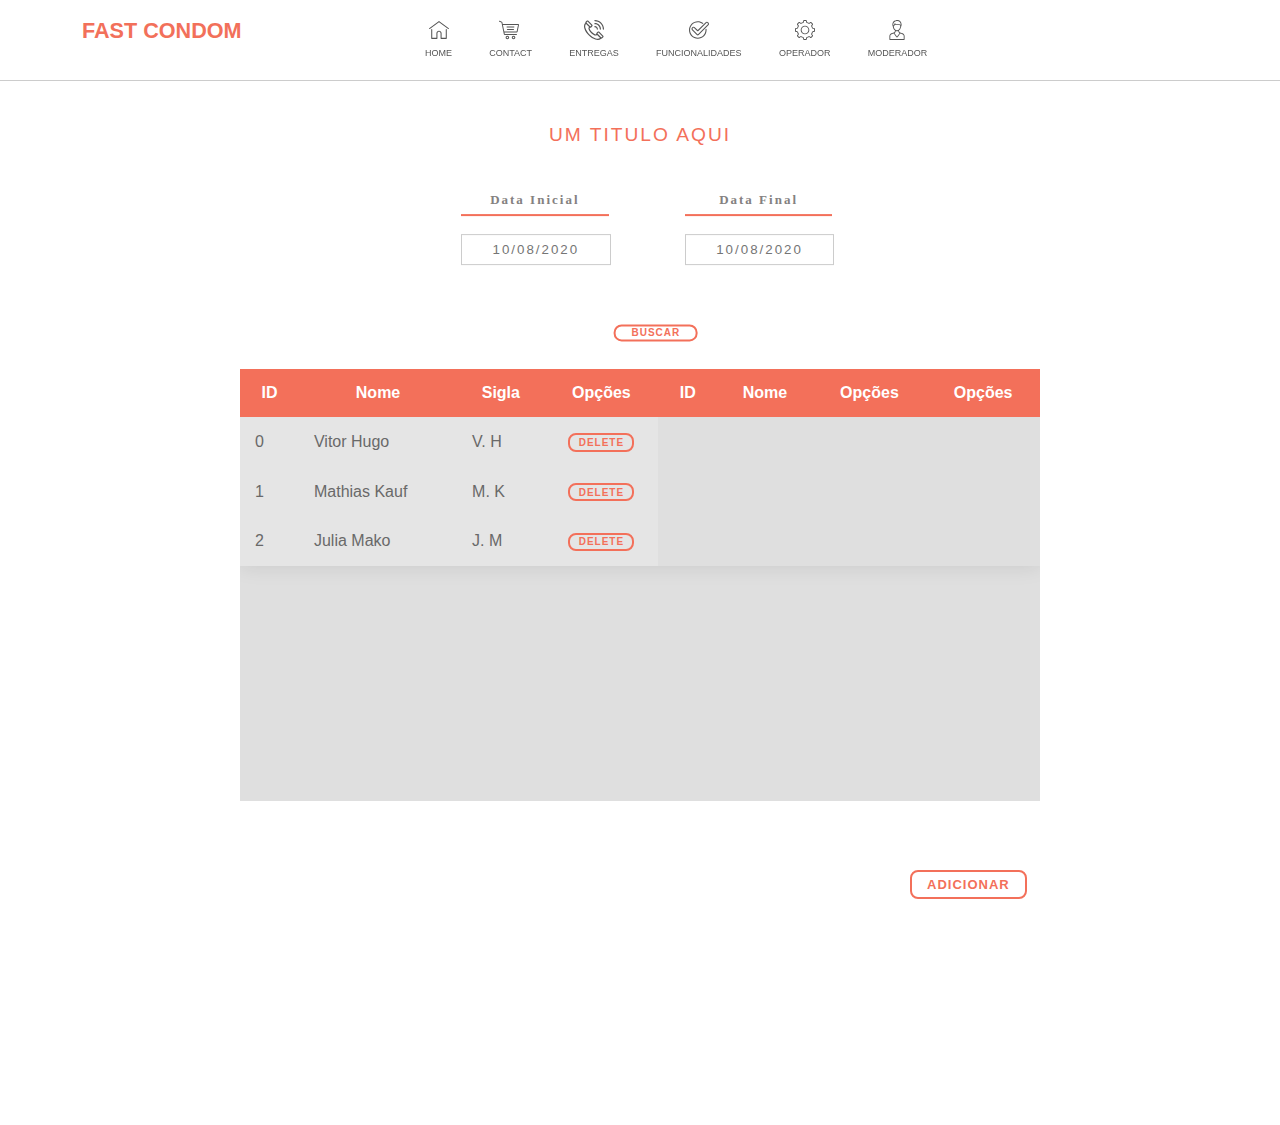
==== html/index.html @ 36ef793b "Merge pull request #10 from Vitorhgbds/function" ====
<!DOCTYPE html>
<html>

<head>
    <meta charset="UTF-8" />
    <title>Menu</title>
    <!-- fonte nao mexa aqui  -->
    <link rel="stylesheet" href="../css/menuInicial.css">
</head>

<body>

    <!-- menu aqui nao mexer -->
    <div id="header_line">
        <div id="sidebar_title">FAST CONDOM<br></div>

        <div id="custom_links">
            <a href="/"><img src="../svg/home.svg" style="width:20px; padding-bottom:1px;"></img>
                </br>Home</a>
            <a href="#"><img src="../svg/entregas.svg" style="width:20px; padding-bottom:1px;"><img></br>Contact</a>
            <a href="#"><img src="../svg/contact.svg" style="width:20px; padding-bottom:1px;"></img>
                </br>Entregas</a>
            <a href="#"><img src="../svg/funcionalidade.svg" style="width:20px; padding-bottom:1px;"></img>
                </br>Funcionalidades</a>
            <a href="#"><img src="../svg/operador.svg" style="width:20px; padding-bottom:1px;"></img>
                </br>Operador</a>
            <a href="moradoresList.html"><img src="../svg/moderador.svg" style="width:20px; padding-bottom:1px;"></img>
                </br>Moderador</a>
        </div>
    </div>

    <!-- fim do menu -->

    <!-- se quiser por titulo pra tabela poe aqui -->
    <center>
        <div class="titleEs">
            <div class="titleTable">Um Titulo Aqui</div>
        </div>

        <center>
            <!-- iniico das datas -->
            <div class="estruc">
                <div class="dtInicial" style="padding-right: 20%;
            margin-left: 0%;">
                    <div class="datas">
                        Data Inicial

                    </div>
                    <br><input placeholder="10/08/2020" class="num">

                </div>
                <div class="dtFinal" style="padding-left: 5%;">
                    <div class="datas">
                        Data Final
                    </div>
                    <br>
                    <input placeholder="10/08/2020" class="num">
                </div>

            </div>
        </center>


        <div class="buttonEs"><button style="padding-left:30%; padding-right:30%;" class="button">Buscar</button></div>

    </center>



    <!-- tabela aqui -->
    <center>
        <div class="containerChefe">
            <div class="container">

                <table>
                    <thead>
                        <tr>
                            <th>ID</th>
                            <th>Nome</th>
                            <th>Sigla</th>
                            <th>Opções</th>
                            <th>ID</th>
                            <th>Nome</th>
                            <th>Opções</th>
                            <th>Opções</th>
                        </tr>
                    </thead>
                    <tbody id="tabelaOperadores">
                        </thead>
                        <tbody id="tabelaOperadores">
                </table>

            </div>

            <center>
                <div class="add">
                    <button style="padding: 5px 15px 5px 15px;
            font-size: small;
            font-family: 'Montserrat', sans-serif;" class="button" onclick="addOperator(prompt('digite um nome'))">Adicionar</button>
                </div>
            </center>
        </div>
    </center>
    <!-- fecha tabela -->

    <!-- botoes -->
    <script src="../src/model/operator.js"></script>
    <script src="../src/service/operatorService.js"></script>
    <script src="../src/service/app.js"></script>
</body>

</html>
---- css/menuInicial.css ----
/* link do body cetado  */

.body a {
    color: #4f4f4f;
    text-decoration: none!important;
    font-family: 'Montserrat', sans-serif;
}

.body {
    overflow: auto;
}


/* links do menu aqui  NOVO MENU NAO MEXER*/

#custom_links {
    margin-left: 420px;
    font-size: 9px;
    height: 50px;
    margin-top: ;
    letter-spacing: 0px;
    text-decoration: none!important;
    font-weight: 200;
    opacity: 1;
    z-index: 99999999999999999;
    width: auto;
    position: fixed;
    margin-top: 5px;
    background: transparent;
    font-style: none;
    text-align: left;
    transition: 1s;
}

#custom_links a {
    display: inline-block;
    color: #555;
    padding: 19px 0px 20px 0px;
    text-decoration: none!important;
    margin: 2px 30px 0px 5px;
    font-weight: 200;
    margin-top: -4px;
    text-align: center;
    line-height: 15px;
    font-style: none;
    border-bottom: 2px solid transparent;
    font-family: 'source sans pro', sans-serif;
    text-transform: uppercase;
    transition: 1s;
}

#custom_links a:hover {
    border-bottom: 2px solid #f3705a;
    columns: #f3f3f3;
    color: rgb(128, 128, 128);
    -webkit-transition: all 0.4s ease-in-out;
    -moz-transition: all 0.4s ease-in-out;
    -o-transition: all 0.4s ease-in-out;
    -ms-transition: all 0.4s ease-in-out;
    transition: all 0.4s ease-in-out;
}

#custom_links a:selected {
    border-bottom: 2px solid #f3705a;
    color: #f3705a;
    color: #ccc;
    -webkit-transition: all 0.4s ease-in-out;
    -moz-transition: all 0.4s ease-in-out;
    -o-transition: all 0.4s ease-in-out;
    -ms-transition: all 0.4s ease-in-out;
    transition: all 0.4s ease-in-out;
}

#custom_links img {
    width: 10%;
}

#header_line {
    position: fixed;
    top: 0px;
    width: 100%;
    opacity: 1;
    border-bottom: 1px solid #ccc;
    height: 80px;
    left: 0px;
    background: #fff;
    z-index: 99999;
}

#sidebar_line {
    position: fixed;
    top: 0px;
    width: 300px;
    opacity: 1;
    border-right: 1px solid #ccc;
    height: 100%;
    left: 0px;
    background: #555;
    z-index: 999;
}

#sidebar_title {
    width: auto;
    font-family: 'muli', sans-serif;
    color: #f2705a;
    text-align: left;
    height: 30px;
    line-height: 15px;
    font-size: 135%;
    letter-spacing: 0px;
    font-weight: 600;
    position: absolute;
    margin-left: 82px;
    z-index: 99999;
    text-transform: uppercase;
    margin-top: 23px;
}

.titleTable {
    color: #f3705A;
    font-size: larger;
    width: auto;
    height: auto;
    letter-spacing: 2px;
    text-transform: uppercase;
    /* font-weight: 800; */
    font-family: 'Montserrat', sans-serif;
}


/* datas final e inicial  */

.datas {
    font-size: small;
    width: 100%;
    height: auto;
    letter-spacing: 2px;
    font-family: 'calibri';
    padding: 5%;
    border-bottom: 2px solid #f3705a;
    color: #848181;
    font-weight: 700;
}

.num {
    font-family: 'Montserrat', sans-serif;
    font-size: smaller;
    color: #848181;
    width: 100%;
    letter-spacing: 2px;
    text-align: center;
    padding: 5%;
}

.containerChefe {
    width: auto;
    height: auto;
    position: absolute;
    top: 65%;
    left: 50%;
    height: 60%;
}

.estruc {
    position: absolute;
    top: 25%;
    left: 50%;
    display: inline-flex;
    -webkit-transform: translate(-50%, -50%);
    transform: translate(-50%, -50%);
}

.titleEs {
    position: absolute;
    top: 15%;
    left: 50%;
    display: inline-flex;
    -webkit-transform: translate(-50%, -50%);
    transform: translate(-50%, -50%);
}

button:active {
    border: none!important;
}

input {
    border: 1px solid #ccc;
}

input:active {
    border: 1px solid #f3705a;
}

placeholder {
    color: #ccc;
}

.container {
    position: absolute;
    /* top: 60%; */
    /* left: 50%; */
    height: 80%;
    -webkit-transform: translate(-50%, -50%);
    transform: translate(-50%, -50%);
    background-color: rgb(192, 192, 192, 0.5);
    overflow: auto;
}

.button {
    width: auto;
    height: 15%;
    color: #f3705a;
    border: 2px solid #f3705a;
    padding: 2%;
    border-radius: 8px;
    font-size: x-small;
    font-weight: 800;
    padding-left: 10%;
    padding-right: 10%;
    transition: 1s;
    background: transparent;
    letter-spacing: 1px;
    text-transform: uppercase;
    text-align: center;
}

.button:hover {
    background-color: #F3705A;
    color: #fff;
    transition: 1s;
}

.buttonEs {
    top: 125%;
    position: absolute;
    top: 37%;
    left: 50%;
    display: inline-flex;
    -webkit-transform: translate(-50%, -50%);
    transform: translate(-50%, -50%);
}

.add {
    top: 50%;
    position: absolute;
    left: 0%;
    padding: 15px 0px 17px 270px;
}

table {
    width: 800px;
    border-collapse: collapse;
    overflow: hidden;
    box-shadow: 0 0 20px rgba(0, 0, 0, 0.1);
    font-family: 'Source Sans Pro';
}

th,
td {
    padding: 15px;
    background-color: rgba(255, 255, 255, 0.2);
    color: #696969;
    font-family: 'Montserrat', sans-serif;
}

th {
    text-align: center;
    font-family: 'Source Sans Pro';
    text-decoration: uppercase!important;
}

thead th {
    background-color: #F3705A;
    font-family: 'Montserrat', sans-serif;
    color: #fff;
}

tbody tr:hover {
    background-color: rgba(255, 255, 255, 0.5);
}

tbody td {
    position: relative;
}

tbody td:hover:before {
    content: "";
    position: absolute;
    left: 0;
    right: 0;
    top: -9999px;
    bottom: -9999px;
    background-color: rgba(255, 255, 255, 0.5);
    z-index: -1;
}


/* Scrollbar rolagem da pagina */


/* width */

::-webkit-scrollbar {
    width: 10px;
}


/* Track */

 ::-webkit-scrollbar-track {
    background: #f1f1f1;
}


/* Handle */

 ::-webkit-scrollbar-thumb {
    background: #f3705a;
    transition: 1s;
}


/* Handle on hover */

 ::-webkit-scrollbar-thumb:hover {
    background: #cccc;
    transition: 1s;
}
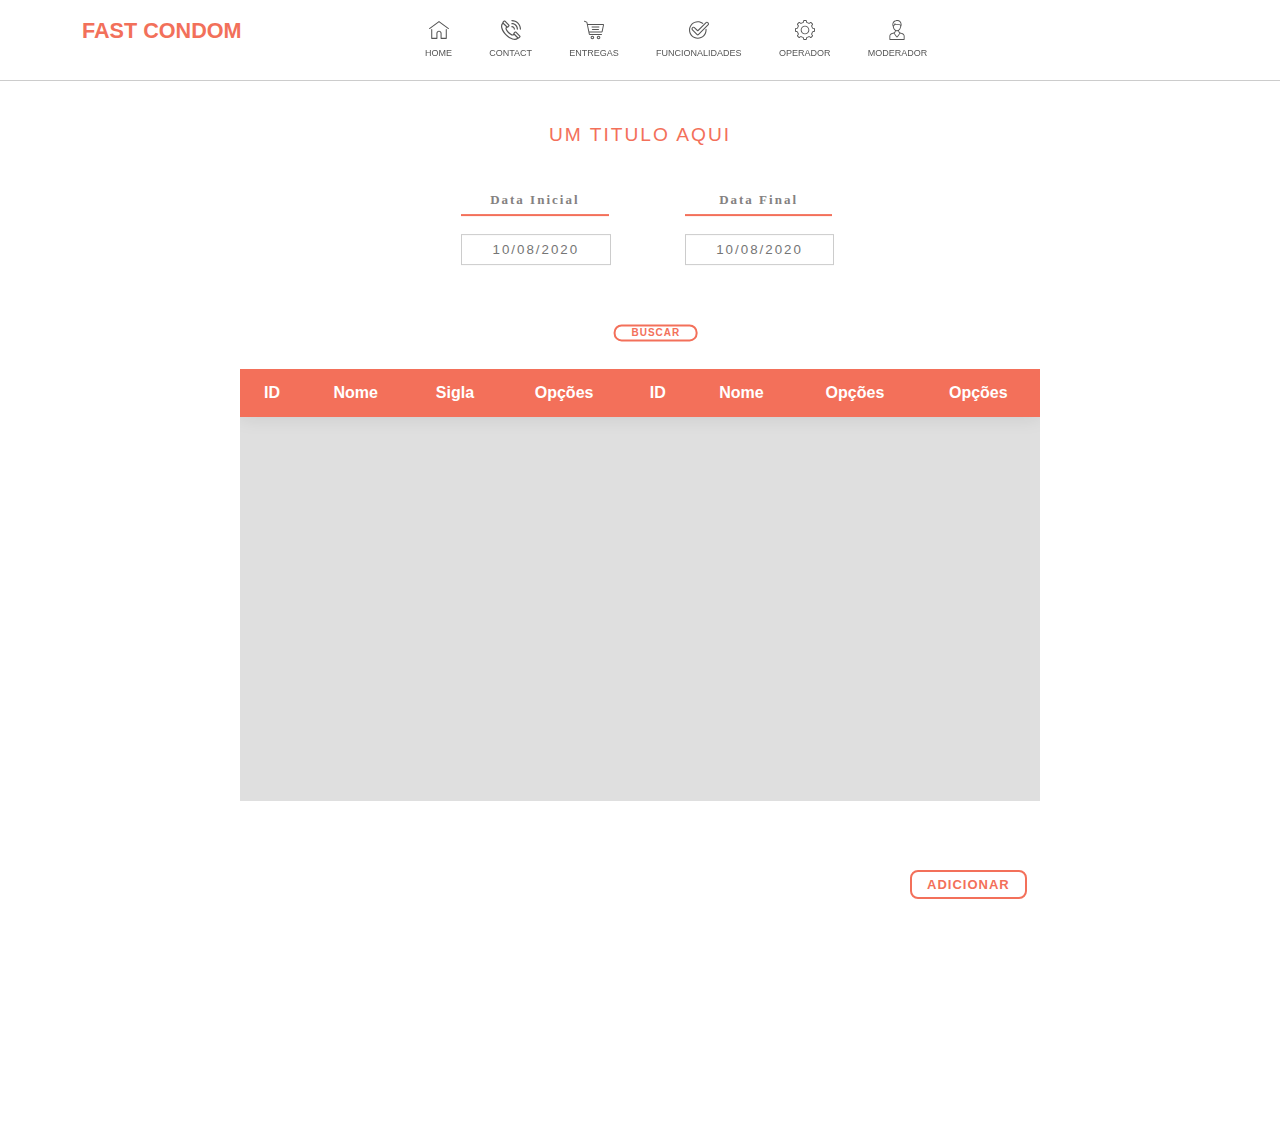
==== commit a6281b14: "atualizando a branch com o conteudo da dev" ====
--- a/html/index.html
+++ b/html/index.html
@@ -17,12 +17,13 @@
         <div id="custom_links">
             <a href="/"><img src="../svg/home.svg" style="width:20px; padding-bottom:1px;"></img>
                 </br>Home</a>
-            <a href="#"><img src="../svg/entregas.svg" style="width:20px; padding-bottom:1px;"><img></br>Contact</a>
-            <a href="#"><img src="../svg/contact.svg" style="width:20px; padding-bottom:1px;"></img>
+            <a href="#"><img src="../svg/contact.svg" style="width:20px; padding-bottom:1px;"></img></br>Contact</a>
+            <a href="entregasList.html"><img src="../svg/entregas.svg" style="width:20px; padding-bottom:1px;"></img>
                 </br>Entregas</a>
-            <a href="#"><img src="../svg/funcionalidade.svg" style="width:20px; padding-bottom:1px;"></img>
+            <a href="buscaEntregas.html"><img src="../svg/funcionalidade.svg"
+                    style="width:20px; padding-bottom:1px;"></img>
                 </br>Funcionalidades</a>
-            <a href="#"><img src="../svg/operador.svg" style="width:20px; padding-bottom:1px;"></img>
+            <a href="index.html"><img src="../svg/operador.svg" style="width:20px; padding-bottom:1px;"></img>
                 </br>Operador</a>
             <a href="moradoresList.html"><img src="../svg/moderador.svg" style="width:20px; padding-bottom:1px;"></img>
                 </br>Moderador</a>
@@ -87,7 +88,7 @@
                     </thead>
                     <tbody id="tabelaOperadores">
                         </thead>
-                        <tbody id="tabelaOperadores">
+                    <tbody id="tabelaOperadores">
                 </table>
 
             </div>
@@ -96,7 +97,8 @@
                 <div class="add">
                     <button style="padding: 5px 15px 5px 15px;
             font-size: small;
-            font-family: 'Montserrat', sans-serif;" class="button" onclick="addOperator(prompt('digite um nome'))">Adicionar</button>
+            font-family: 'Montserrat', sans-serif;" class="button"
+                        onclick="addOperator(prompt('digite um nome'))">Adicionar</button>
                 </div>
             </center>
         </div>
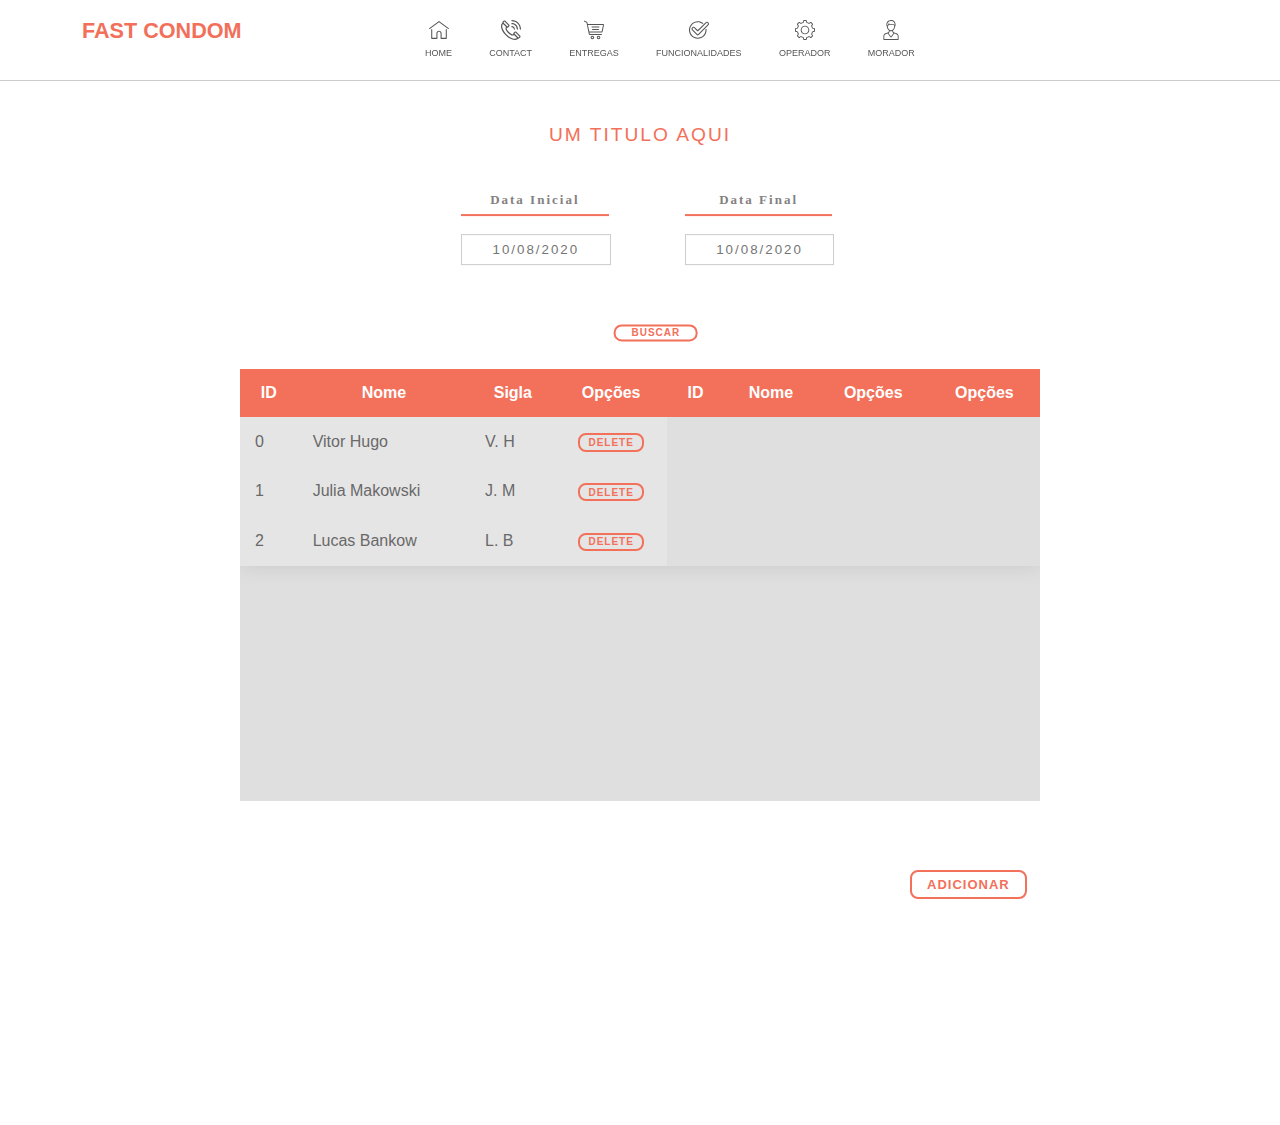
==== commit b15f5efb: "Att lista de entregas sendo gerada, com integridade nos dados e buscando outras classes" ====
--- a/html/index.html
+++ b/html/index.html
@@ -26,7 +26,7 @@
             <a href="index.html"><img src="../svg/operador.svg" style="width:20px; padding-bottom:1px;"></img>
                 </br>Operador</a>
             <a href="moradoresList.html"><img src="../svg/moderador.svg" style="width:20px; padding-bottom:1px;"></img>
-                </br>Moderador</a>
+                </br>Morador</a>
         </div>
     </div>
 
@@ -108,7 +108,6 @@
     <!-- botoes -->
     <script src="../src/model/operator.js"></script>
     <script src="../src/service/operatorService.js"></script>
-    <script src="../src/service/app.js"></script>
 </body>
 
 </html>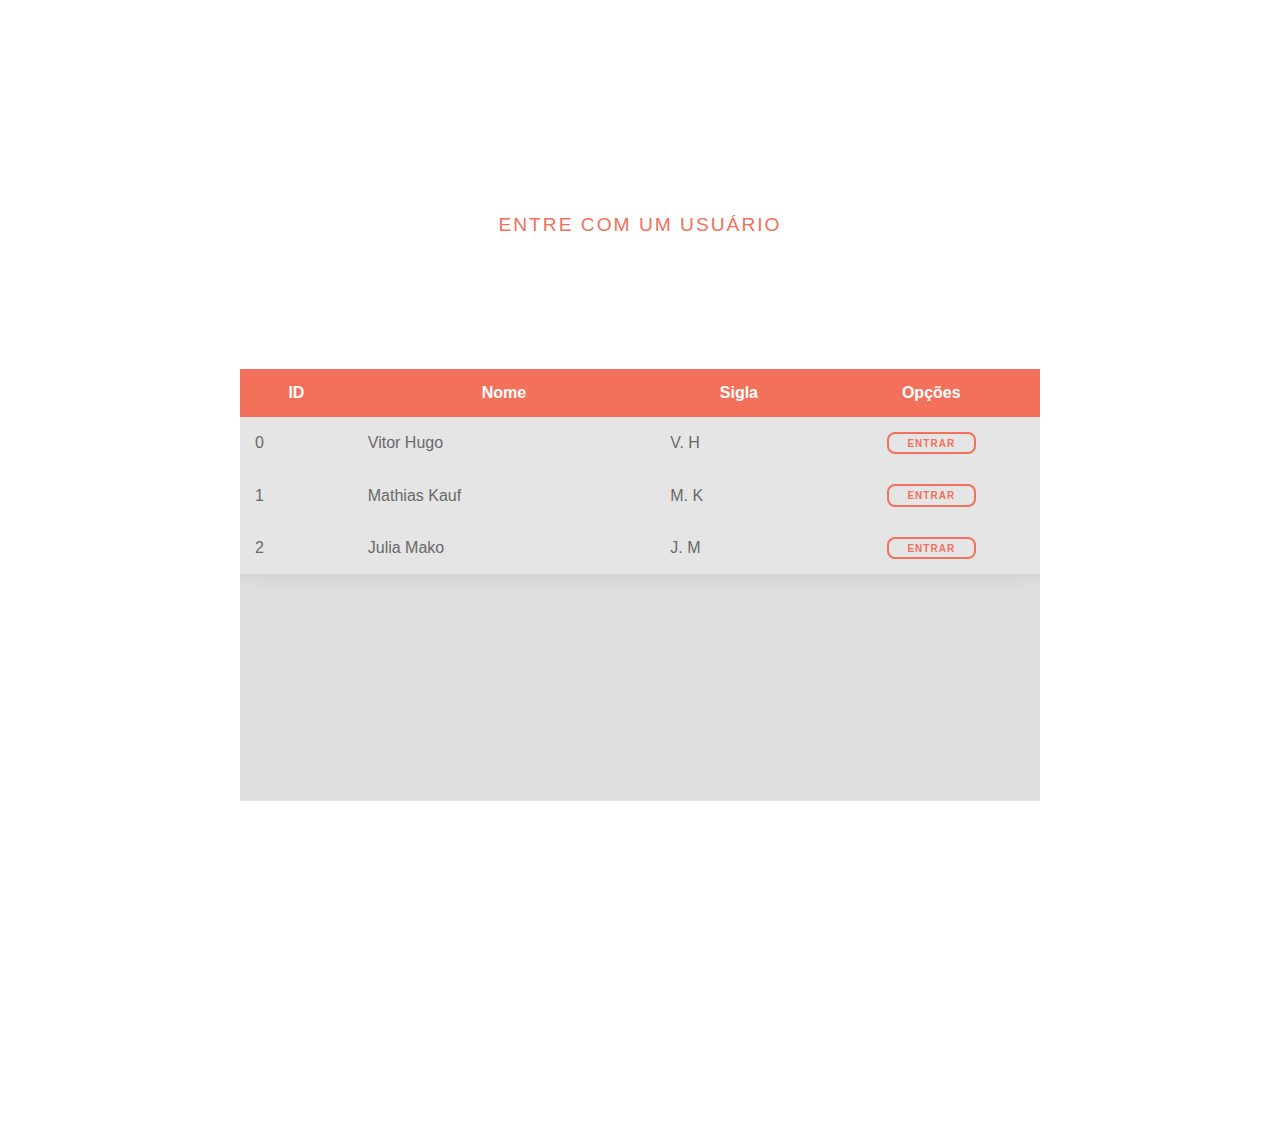
==== commit a7269ca8: "atualizando fluxo de paginas" ====
--- a/html/index.html
+++ b/html/index.html
@@ -1,72 +1,21 @@
-<!DOCTYPE html>
 <html>
 
 <head>
     <meta charset="UTF-8" />
-    <title>Menu</title>
+    <title>Logar</title>
     <!-- fonte nao mexa aqui  -->
     <link rel="stylesheet" href="../css/menuInicial.css">
 </head>
 
 <body>
-
-    <!-- menu aqui nao mexer -->
-    <div id="header_line">
-        <div id="sidebar_title">FAST CONDOM<br></div>
-
-        <div id="custom_links">
-            <a href="/"><img src="../svg/home.svg" style="width:20px; padding-bottom:1px;"></img>
-                </br>Home</a>
-            <a href="#"><img src="../svg/contact.svg" style="width:20px; padding-bottom:1px;"></img></br>Contact</a>
-            <a href="entregasList.html"><img src="../svg/entregas.svg" style="width:20px; padding-bottom:1px;"></img>
-                </br>Entregas</a>
-            <a href="buscaEntregas.html"><img src="../svg/funcionalidade.svg"
-                    style="width:20px; padding-bottom:1px;"></img>
-                </br>Funcionalidades</a>
-            <a href="index.html"><img src="../svg/operador.svg" style="width:20px; padding-bottom:1px;"></img>
-                </br>Operador</a>
-            <a href="moradoresList.html"><img src="../svg/moderador.svg" style="width:20px; padding-bottom:1px;"></img>
-                </br>Morador</a>
-        </div>
-    </div>
-
-    <!-- fim do menu -->
-
     <!-- se quiser por titulo pra tabela poe aqui -->
     <center>
-        <div class="titleEs">
-            <div class="titleTable">Um Titulo Aqui</div>
+        <div class="estruc">
+            <div class="titleTable">
+                Entre com um usuário
+            </div>
         </div>
-
-        <center>
-            <!-- iniico das datas -->
-            <div class="estruc">
-                <div class="dtInicial" style="padding-right: 20%;
-            margin-left: 0%;">
-                    <div class="datas">
-                        Data Inicial
-
-                    </div>
-                    <br><input placeholder="10/08/2020" class="num">
-
-                </div>
-                <div class="dtFinal" style="padding-left: 5%;">
-                    <div class="datas">
-                        Data Final
-                    </div>
-                    <br>
-                    <input placeholder="10/08/2020" class="num">
-                </div>
-
-            </div>
-        </center>
-
-
-        <div class="buttonEs"><button style="padding-left:30%; padding-right:30%;" class="button">Buscar</button></div>
-
     </center>
-
-
 
     <!-- tabela aqui -->
     <center>
@@ -80,34 +29,20 @@
                             <th>Nome</th>
                             <th>Sigla</th>
                             <th>Opções</th>
-                            <th>ID</th>
-                            <th>Nome</th>
-                            <th>Opções</th>
-                            <th>Opções</th>
                         </tr>
                     </thead>
-                    <tbody id="tabelaOperadores">
-                        </thead>
-                    <tbody id="tabelaOperadores">
+                    <tbody id="tabelaOperadoresLogar">
+                    </tbody>
                 </table>
 
             </div>
-
-            <center>
-                <div class="add">
-                    <button style="padding: 5px 15px 5px 15px;
-            font-size: small;
-            font-family: 'Montserrat', sans-serif;" class="button"
-                        onclick="addOperator(prompt('digite um nome'))">Adicionar</button>
-                </div>
-            </center>
         </div>
     </center>
     <!-- fecha tabela -->
 
     <!-- botoes -->
     <script src="../src/model/operator.js"></script>
-    <script src="../src/service/operatorService.js"></script>
+    <script src="../src/service/logarService.js"></script>
 </body>
 
 </html>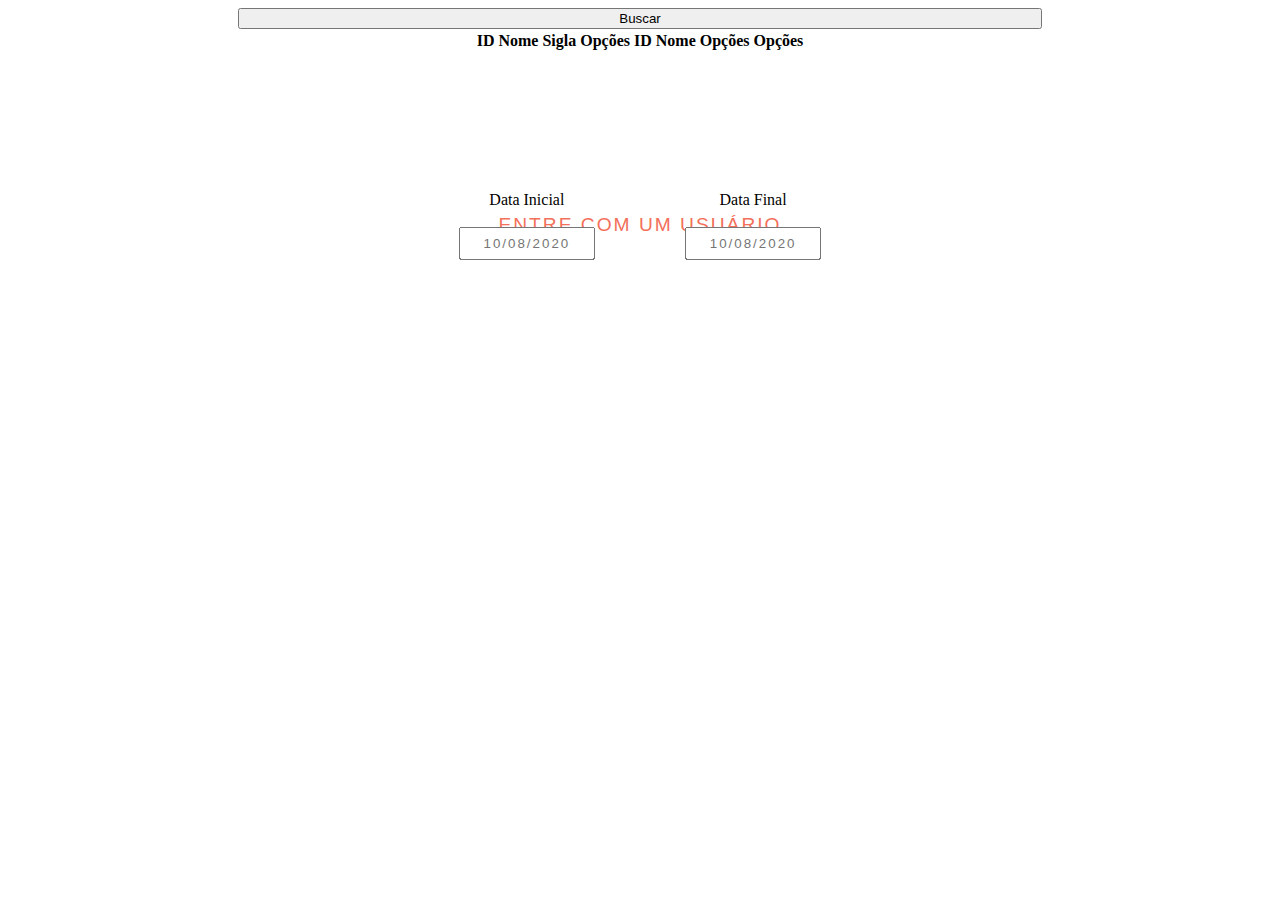
==== commit d3c80355: "att branch from dev" ====
--- a/html/index.html
+++ b/html/index.html
@@ -15,7 +15,36 @@
                 Entre com um usuário
             </div>
         </div>
+
+        <center>
+            <!-- iniico das datas -->
+            <div class="estruc">
+                <div class="dtInicial" style="padding-right: 20%;
+            margin-left: 0%;">
+                    <div class="datas">
+                        Data Inicial
+
+                    </div>
+                    <br><input placeholder="10/08/2020" class="num">
+
+                </div>
+                <div class="dtFinal" style="padding-left: 5%;">
+                    <div class="datas">
+                        Data Final
+                    </div>
+                    <br>
+                    <input placeholder="10/08/2020" class="num">
+                </div>
+
+            </div>
+        </center>
+
+
+        <div class="buttonEs"><button style="padding-left:30%; padding-right:30%;" class="button">Buscar</button></div>
+
     </center>
+
+
 
     <!-- tabela aqui -->
     <center>
@@ -28,6 +57,10 @@
                             <th>ID</th>
                             <th>Nome</th>
                             <th>Sigla</th>
+                            <th>Opções</th>
+                            <th>ID</th>
+                            <th>Nome</th>
+                            <th>Opções</th>
                             <th>Opções</th>
                         </tr>
                     </thead>
--- a/css/menuInicial.css
+++ b/css/menuInicial.css
@@ -13,6 +13,15 @@
 
 /* links do menu aqui  NOVO MENU NAO MEXER*/
 
+<<<<<<< HEAD
+
+/* e links estao aqui  */
+
+
+/* links do menu aqui  NOVO MENU NAO MEXER*/
+
+=======
+>>>>>>> origin/dev
 #custom_links {
     margin-left: 420px;
     font-size: 9px;
@@ -85,6 +94,7 @@
     left: 0px;
     background: #fff;
     z-index: 99999;
+<<<<<<< HEAD
 }
 
 #sidebar_line {
@@ -116,6 +126,61 @@
     margin-top: 23px;
 }
 
+#sidebar_oper {
+    width: auto;
+    font-family: 'muli', sans-serif;
+    color: #f2705a;
+    text-align: left;
+    height: 30px;
+    line-height: 80px;
+    font-size: 10px;
+    letter-spacing: 1px;
+    font-weight: 800;
+    position: absolute;
+    margin-left: 980px;
+    z-index: 99999;
+    text-transform: uppercase;
+    margin-top: 0px;
+}
+
+.name {
+    font-size: 100%;
+    color: #ccc;
+    margin-top: -65px;
+    font-weight: 100;
+=======
+>>>>>>> origin/dev
+}
+
+#sidebar_line {
+    position: fixed;
+    top: 0px;
+    width: 300px;
+    opacity: 1;
+    border-right: 1px solid #ccc;
+    height: 100%;
+    left: 0px;
+    background: #555;
+    z-index: 999;
+}
+
+#sidebar_title {
+    width: auto;
+    font-family: 'muli', sans-serif;
+    color: #f2705a;
+    text-align: left;
+    height: 30px;
+    line-height: 15px;
+    font-size: 135%;
+    letter-spacing: 0px;
+    font-weight: 600;
+    position: absolute;
+    margin-left: 82px;
+    z-index: 99999;
+    text-transform: uppercase;
+    margin-top: 23px;
+}
+
 .titleTable {
     color: #f3705A;
     font-size: larger;
@@ -127,6 +192,8 @@
     font-family: 'Montserrat', sans-serif;
 }
 
+<<<<<<< HEAD
+=======
 
 /* datas final e inicial  */
 
@@ -152,6 +219,7 @@
     padding: 5%;
 }
 
+>>>>>>> origin/dev
 .containerChefe {
     width: auto;
     height: auto;
@@ -170,6 +238,10 @@
     transform: translate(-50%, -50%);
 }
 
+<<<<<<< HEAD
+.containerChefe {
+    background: transparent;
+=======
 .titleEs {
     position: absolute;
     top: 15%;
@@ -193,6 +265,7 @@
 
 placeholder {
     color: #ccc;
+>>>>>>> origin/dev
 }
 
 .container {
@@ -247,6 +320,30 @@
     padding: 15px 0px 17px 270px;
 }
 
+#sidebar_login a {
+    width: auto;
+    font-family: 'muli', sans-serif;
+    color: #f2705a;
+    text-align: left;
+    height: 30px;
+    line-height: 80px;
+    font-size: 10px;
+    text-decoration: none!important;
+    letter-spacing: 1px;
+    font-weight: 800;
+    position: absolute;
+    margin-left: 1220px;
+    z-index: 99999;
+    text-transform: uppercase;
+    margin-top: 0px;
+    transition: 1s;
+}
+
+#sidebar_login a:hover {
+    color: #ccc;
+    transition: 1s;
+}
+
 table {
     width: 800px;
     border-collapse: collapse;
@@ -261,6 +358,7 @@
     background-color: rgba(255, 255, 255, 0.2);
     color: #696969;
     font-family: 'Montserrat', sans-serif;
+    text-align: center;
 }
 
 th {
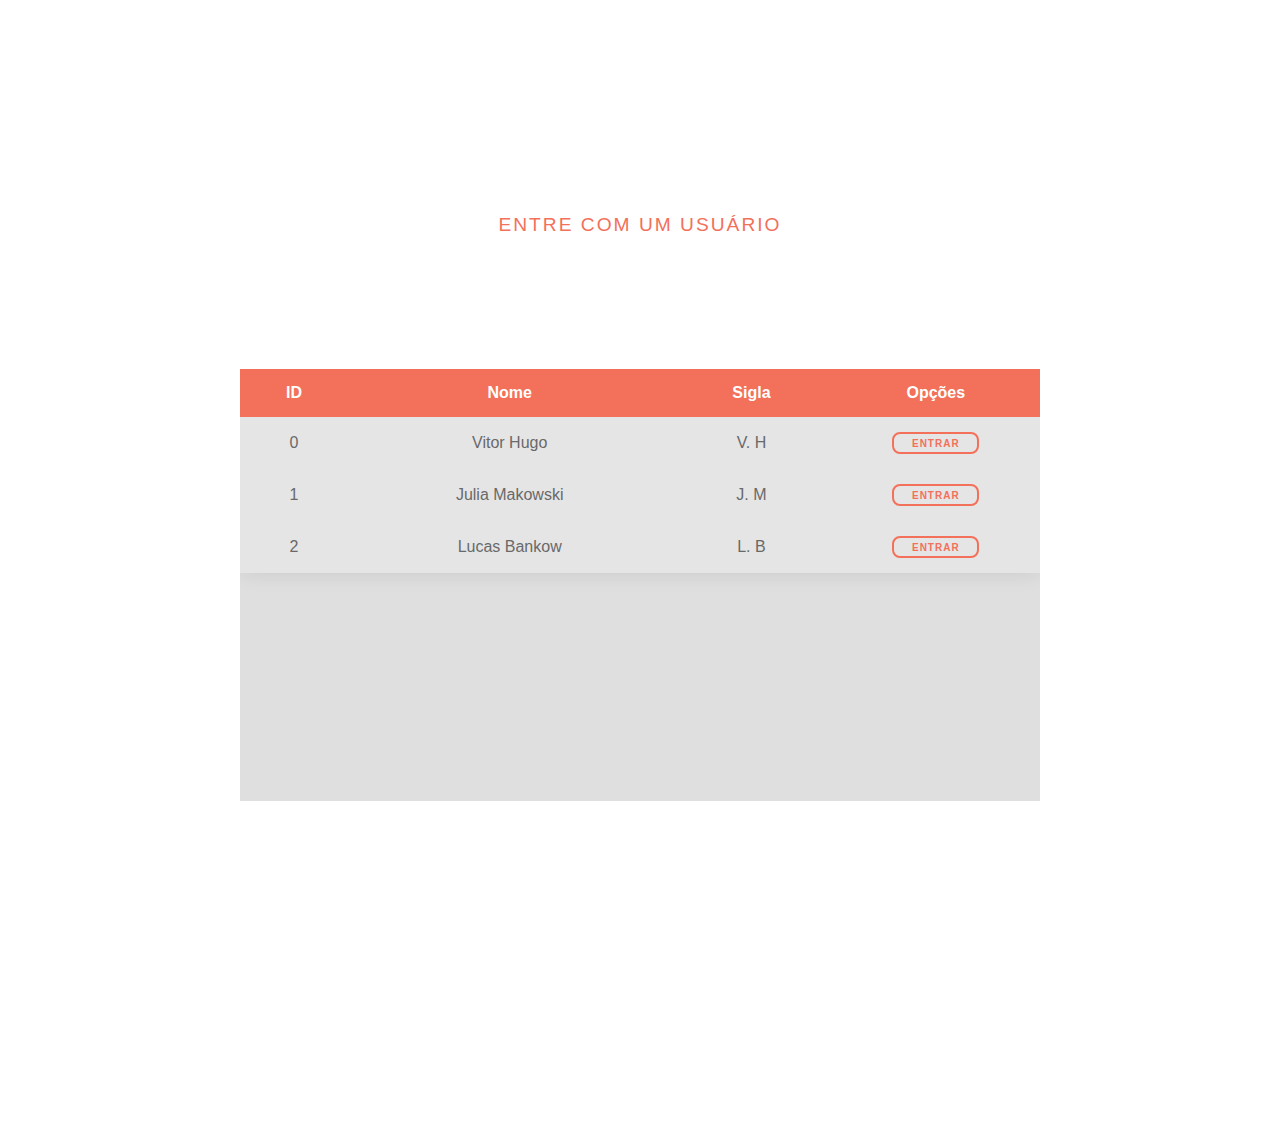
==== commit 6f7be41b: "arrumando fluxo do serviço" ====
--- a/html/index.html
+++ b/html/index.html
@@ -15,36 +15,7 @@
                 Entre com um usuário
             </div>
         </div>
-
-        <center>
-            <!-- iniico das datas -->
-            <div class="estruc">
-                <div class="dtInicial" style="padding-right: 20%;
-            margin-left: 0%;">
-                    <div class="datas">
-                        Data Inicial
-
-                    </div>
-                    <br><input placeholder="10/08/2020" class="num">
-
-                </div>
-                <div class="dtFinal" style="padding-left: 5%;">
-                    <div class="datas">
-                        Data Final
-                    </div>
-                    <br>
-                    <input placeholder="10/08/2020" class="num">
-                </div>
-
-            </div>
-        </center>
-
-
-        <div class="buttonEs"><button style="padding-left:30%; padding-right:30%;" class="button">Buscar</button></div>
-
     </center>
-
-
 
     <!-- tabela aqui -->
     <center>
@@ -57,10 +28,6 @@
                             <th>ID</th>
                             <th>Nome</th>
                             <th>Sigla</th>
-                            <th>Opções</th>
-                            <th>ID</th>
-                            <th>Nome</th>
-                            <th>Opções</th>
                             <th>Opções</th>
                         </tr>
                     </thead>
@@ -78,4 +45,4 @@
     <script src="../src/service/logarService.js"></script>
 </body>
 
-</html>+</html>
--- a/css/menuInicial.css
+++ b/css/menuInicial.css
@@ -13,15 +13,12 @@
 
 /* links do menu aqui  NOVO MENU NAO MEXER*/
 
-<<<<<<< HEAD
 
 /* e links estao aqui  */
 
 
 /* links do menu aqui  NOVO MENU NAO MEXER*/
 
-=======
->>>>>>> origin/dev
 #custom_links {
     margin-left: 420px;
     font-size: 9px;
@@ -94,7 +91,6 @@
     left: 0px;
     background: #fff;
     z-index: 99999;
-<<<<<<< HEAD
 }
 
 #sidebar_line {
@@ -148,8 +144,6 @@
     color: #ccc;
     margin-top: -65px;
     font-weight: 100;
-=======
->>>>>>> origin/dev
 }
 
 #sidebar_line {
@@ -192,34 +186,6 @@
     font-family: 'Montserrat', sans-serif;
 }
 
-<<<<<<< HEAD
-=======
-
-/* datas final e inicial  */
-
-.datas {
-    font-size: small;
-    width: 100%;
-    height: auto;
-    letter-spacing: 2px;
-    font-family: 'calibri';
-    padding: 5%;
-    border-bottom: 2px solid #f3705a;
-    color: #848181;
-    font-weight: 700;
-}
-
-.num {
-    font-family: 'Montserrat', sans-serif;
-    font-size: smaller;
-    color: #848181;
-    width: 100%;
-    letter-spacing: 2px;
-    text-align: center;
-    padding: 5%;
-}
-
->>>>>>> origin/dev
 .containerChefe {
     width: auto;
     height: auto;
@@ -238,34 +204,8 @@
     transform: translate(-50%, -50%);
 }
 
-<<<<<<< HEAD
 .containerChefe {
     background: transparent;
-=======
-.titleEs {
-    position: absolute;
-    top: 15%;
-    left: 50%;
-    display: inline-flex;
-    -webkit-transform: translate(-50%, -50%);
-    transform: translate(-50%, -50%);
-}
-
-button:active {
-    border: none!important;
-}
-
-input {
-    border: 1px solid #ccc;
-}
-
-input:active {
-    border: 1px solid #f3705a;
-}
-
-placeholder {
-    color: #ccc;
->>>>>>> origin/dev
 }
 
 .container {
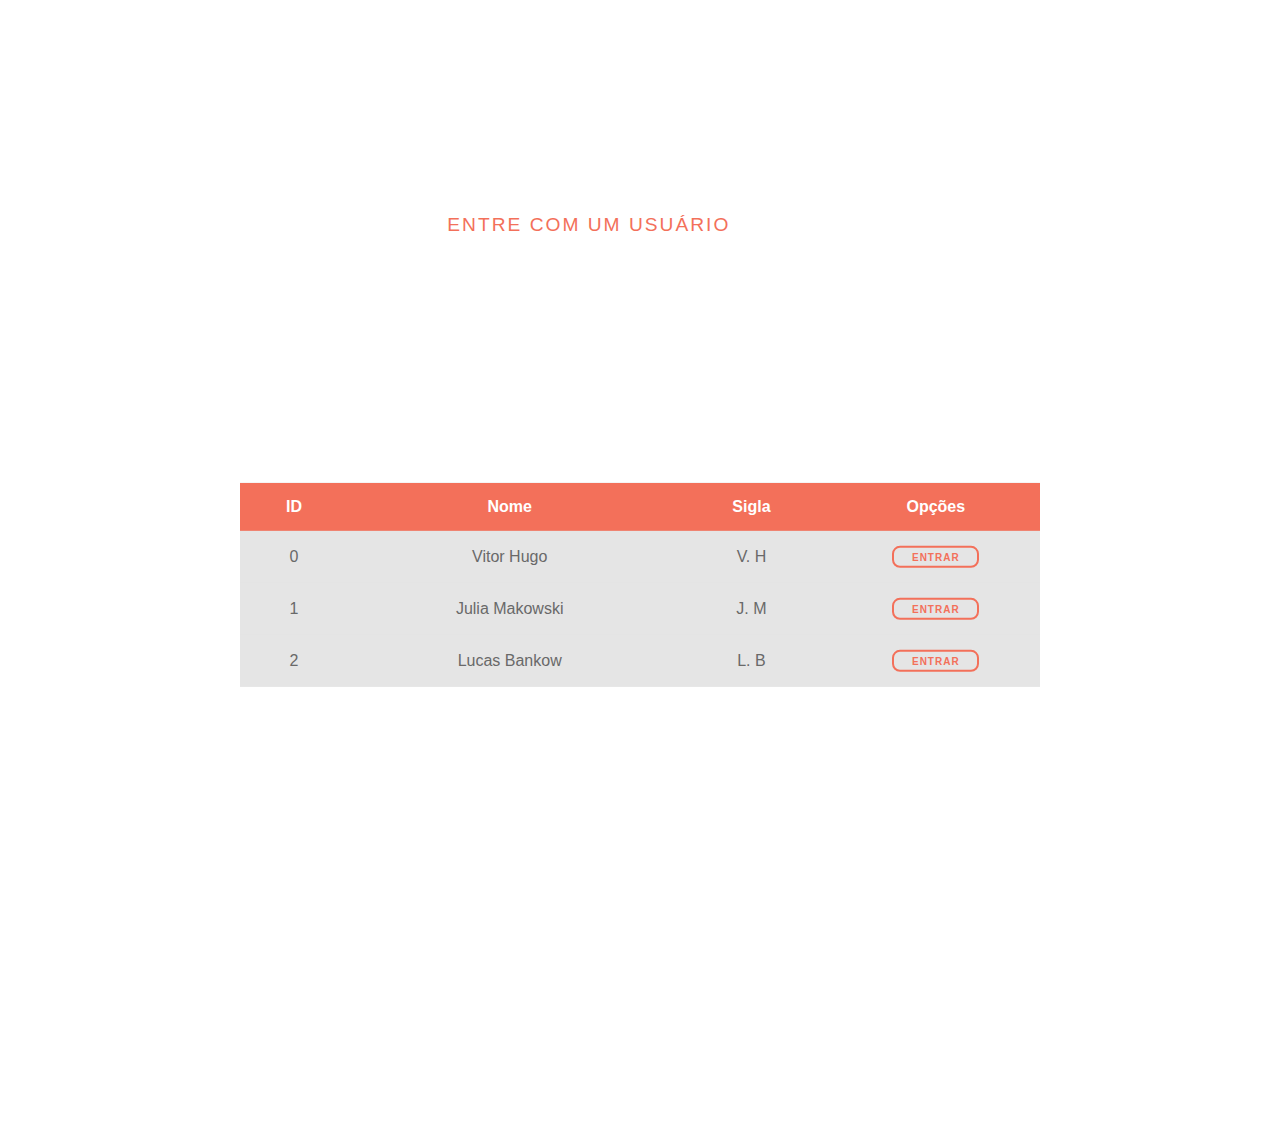
==== commit 730a07da: "login do operador pronto" ====
--- a/html/index.html
+++ b/html/index.html
@@ -1,48 +1,49 @@
 <html>
 
-<head>
-    <meta charset="UTF-8" />
-    <title>Logar</title>
-    <!-- fonte nao mexa aqui  -->
-    <link rel="stylesheet" href="../css/menuInicial.css">
-</head>
+    <head>
+        <meta charset="UTF-8" />
+        <title>Logar</title>
+        <!-- fonte nao mexa aqui  -->
+        <link rel="stylesheet" href="../css/layout.css">
+    </head>
 
-<body>
-    <!-- se quiser por titulo pra tabela poe aqui -->
-    <center>
-        <div class="estruc">
-            <div class="titleTable">
-                Entre com um usuário
+    <body>
+        <!-- se quiser por titulo pra tabela poe aqui -->
+        <center>
+            <div class="estruc">
+                <div class="titleTable">
+                    Entre com um usuário
+                </div>
             </div>
-        </div>
-    </center>
+        </center>
 
-    <!-- tabela aqui -->
-    <center>
-        <div class="containerChefe">
-            <div class="container">
+        <!-- tabela aqui -->
+        <center>
+            <div class="containerChefe">
+                <div class="container">
 
-                <table>
-                    <thead>
-                        <tr>
-                            <th>ID</th>
-                            <th>Nome</th>
-                            <th>Sigla</th>
-                            <th>Opções</th>
-                        </tr>
-                    </thead>
-                    <tbody id="tabelaOperadoresLogar">
-                    </tbody>
-                </table>
+                    <table>
+                        <thead>
+                            <tr>
+                                <th>ID</th>
+                                <th>Nome</th>
+                                <th>Sigla</th>
+                                <th>Opções</th>
+                            </tr>
+                        </thead>
+                        <tbody id="tabelaOperadoresLogar">
+                        </tbody>
+                    </table>
 
+                </div>
             </div>
-        </div>
-    </center>
-    <!-- fecha tabela -->
+        </center>
+        <!-- fecha tabela -->
 
-    <!-- botoes -->
-    <script src="../src/model/operator.js"></script>
-    <script src="../src/service/logarService.js"></script>
-</body>
-
+        <!-- botoes -->
+        <script src="../src/model/operator.js"></script>
+        <script src="../src/model/morador.js"></script>
+        <script src="../src/model/entrega.js"></script>
+        <script src="../src/service/logarService.js"></script>
+    </body>
 </html>
--- a/css/layout.css
+++ b/css/layout.css
@@ -0,0 +1,452 @@
+/* link do body cetado  */
+
+.body a {
+    color: #4f4f4f;
+    text-decoration: none!important;
+    font-family: 'Montserrat', sans-serif;
+}
+
+.body {
+    overflow: auto;
+}
+
+
+/* links do menu aqui  NOVO MENU NAO MEXER*/
+
+
+/* e links estao aqui  */
+
+
+/* links do menu aqui  NOVO MENU NAO MEXER*/
+
+#custom_links {
+    margin-left: 420px;
+    font-size: 9px;
+    height: 50px;
+    margin-top: 0;
+    letter-spacing: 0px;
+    text-decoration: none!important;
+    font-weight: 200;
+    opacity: 1;
+    z-index: 99999999999999999;
+    width: auto;
+    position: fixed;
+    margin-top: 5px;
+    background: transparent;
+    font-style: none;
+    text-align: left;
+    transition: 1s;
+}
+
+#custom_links a {
+    display: inline-block;
+    color: #555;
+    padding: 19px 0px 20px 0px;
+    text-decoration: none!important;
+    margin: 2px 30px 0px 5px;
+    font-weight: 200;
+    margin-top: -4px;
+    text-align: center;
+    line-height: 15px;
+    font-style: none;
+    border-bottom: 2px solid transparent;
+    font-family: 'source sans pro', sans-serif;
+    text-transform: uppercase;
+    transition: 1s;
+}
+
+#custom_links a:hover {
+    border-bottom: 2px solid #f3705a;
+    columns: #f3f3f3;
+    color: rgb(128, 128, 128);
+    -webkit-transition: all 0.4s ease-in-out;
+    -moz-transition: all 0.4s ease-in-out;
+    -o-transition: all 0.4s ease-in-out;
+    -ms-transition: all 0.4s ease-in-out;
+    transition: all 0.4s ease-in-out;
+}
+
+#custom_links a:selected {
+    border-bottom: 2px solid #f3705a;
+    color: #f3705a;
+    color: #ccc;
+    -webkit-transition: all 0.4s ease-in-out;
+    -moz-transition: all 0.4s ease-in-out;
+    -o-transition: all 0.4s ease-in-out;
+    -ms-transition: all 0.4s ease-in-out;
+    transition: all 0.4s ease-in-out;
+}
+
+#custom_links img {
+    width: 10%;
+}
+
+#header_line {
+    position: fixed;
+    top: 0px;
+    width: 100%;
+    opacity: 1;
+    border-bottom: 1px solid #ccc;
+    height: 80px;
+    left: 0px;
+    background: #fff;
+    z-index: 99999;
+}
+
+#sidebar_line {
+    position: fixed;
+    top: 0px;
+    width: 300px;
+    opacity: 1;
+    border-right: 1px solid #ccc;
+    height: 100%;
+    left: 0px;
+    background: #555;
+    z-index: 999;
+}
+
+#sidebar_title {
+    width: auto;
+    font-family: 'muli', sans-serif;
+    color: #f2705a;
+    text-align: left;
+    height: 30px;
+    line-height: 15px;
+    font-size: 135%;
+    letter-spacing: 0px;
+    font-weight: 600;
+    position: absolute;
+    margin-left: 82px;
+    z-index: 99999;
+    text-transform: uppercase;
+    margin-top: 23px;
+}
+
+#sidebar_oper {
+    width: auto;
+    font-family: 'muli', sans-serif;
+    color: #f2705a;
+    text-align: left;
+    height: 30px;
+    line-height: 80px;
+    font-size: 10px;
+    letter-spacing: 1px;
+    font-weight: 800;
+    position: absolute;
+    margin-left: 980px;
+    z-index: 99999;
+    text-transform: uppercase;
+    margin-top: 0px;
+}
+
+.name {
+    font-size: 100%;
+    color: #ccc;
+    margin-top: -65px;
+    font-weight: 100;
+}
+
+#sidebar_line {
+    position: fixed;
+    top: 0px;
+    width: 300px;
+    opacity: 1;
+    border-right: 1px solid #ccc;
+    height: 100%;
+    left: 0px;
+    background: #555;
+    z-index: 999;
+}
+
+#sidebar_title {
+    width: auto;
+    font-family: 'muli', sans-serif;
+    color: #f2705a;
+    text-align: left;
+    height: 30px;
+    line-height: 15px;
+    font-size: 135%;
+    letter-spacing: 0px;
+    font-weight: 600;
+    position: absolute;
+    margin-left: 82px;
+    z-index: 99999;
+    text-transform: uppercase;
+    margin-top: 23px;
+}
+
+.titleTable {
+    color: #f3705A;
+    font-size: larger;
+    width: auto;
+    height: auto;
+    letter-spacing: 2px;
+    text-transform: uppercase;
+    /* font-weight: 800; */
+    font-family: 'Montserrat', sans-serif;
+}
+
+.containerChefe {
+    width: auto;
+    height: auto;
+    position: absolute;
+    top: 65%;
+    left: 50%;
+    height: 60%;
+}
+
+.estruc {
+    position: absolute;
+    top: 25%;
+    left: 46%;
+    display: inline-flex;
+    -webkit-transform: translate(-50%, -50%);
+    transform: translate(-50%, -50%);
+}
+
+.containerChefe {
+    background: transparent;
+}
+
+.container {
+    position: absolute;
+    /* top: 60%; */
+    /* left: 50%; */
+    height: auto;
+    max-height: 80%;
+    -webkit-transform: translate(-50%, -50%);
+    transform: translate(-50%, -50%);
+    background-color: rgb(192, 192, 192, 0.5);
+    overflow: auto;
+}
+
+.button {
+    width: auto;
+    height: 15%;
+    color: #f3705a;
+    border: 2px solid #f3705a;
+    padding: 2%;
+    border-radius: 8px;
+    font-size: x-small;
+    font-weight: 800;
+    padding-left: 10%;
+    padding-right: 10%;
+    transition: 1s;
+    background: transparent;
+    letter-spacing: 1px;
+    text-transform: uppercase;
+    text-align: center;
+}
+
+.button:hover {
+    background-color: #F3705A;
+    color: #fff;
+    transition: 1s;
+}
+
+.buttonEs {
+    top: 125%;
+    position: absolute;
+    top: 37%;
+    left: 50%;
+    display: inline-flex;
+    -webkit-transform: translate(-50%, -50%);
+    transform: translate(-50%, -50%);
+}
+
+.add {
+    top: 50%;
+    position: absolute;
+    left: 0%;
+    padding: 15px 0px 17px 270px;
+}
+
+#sidebar_login a {
+    width: auto;
+    font-family: 'muli', sans-serif;
+    color: #f2705a;
+    text-align: left;
+    height: 30px;
+    line-height: 80px;
+    font-size: 10px;
+    text-decoration: none!important;
+    letter-spacing: 1px;
+    font-weight: 800;
+    position: absolute;
+    margin-left: 1220px;
+    z-index: 99999;
+    text-transform: uppercase;
+    margin-top: 0px;
+    transition: 1s;
+}
+
+#sidebar_login a:hover {
+    color: #ccc;
+    transition: 1s;
+}
+
+table {
+    width: 800px;
+    border-collapse: collapse;
+    overflow: hidden;
+    box-shadow: 0 0 20px rgba(0, 0, 0, 0.1);
+    font-family: 'Source Sans Pro';
+}
+
+th,
+td {
+    padding: 15px;
+    background-color: rgba(255, 255, 255, 0.2);
+    color: #696969;
+    font-family: 'Montserrat', sans-serif;
+    text-align: center;
+}
+
+th {
+    text-align: center;
+    font-family: 'Source Sans Pro';
+    text-decoration: uppercase!important;
+}
+
+thead th {
+    background-color: #F3705A;
+    font-family: 'Montserrat', sans-serif;
+    color: #fff;
+}
+
+tbody tr:hover {
+    background-color: rgba(255, 255, 255, 0.5);
+}
+
+tbody td {
+    position: relative;
+}
+
+tbody td:hover:before {
+    content: "";
+    position: absolute;
+    left: 0;
+    right: 0;
+    top: -9999px;
+    bottom: -9999px;
+    background-color: rgba(255, 255, 255, 0.5);
+    z-index: -1;
+}
+
+.datas {
+    font-size: small;
+    width: 100%;
+    height: auto;
+    letter-spacing: 2px;
+    font-family: 'calibri';
+    padding: 5%;
+    border-bottom: 2px solid #f3705a;
+    color: #848181;
+    font-weight: 700;
+}
+
+.num {
+    font-family: 'Montserrat', sans-serif;
+    font-size: smaller;
+    color: #848181;
+    width: 100%;
+    letter-spacing: 2px;
+    text-align: center;
+    padding: 5%;
+}
+
+.dtFinal input[type=date] {
+    border: 1px solid #ccc;
+    /* height: 10%; */
+    margin-top: 5px;
+}
+
+.dtInicial input[type=date] {
+    border: 1px solid #ccc;
+    /* height: 25%; */
+    margin-top: 5px;
+}
+
+.titleEs {
+    position: absolute;
+    top: 15%;
+    left: 50%;
+    display: inline-flex;
+    -webkit-transform: translate(-50%, -50%);
+    transform: translate(-50%, -50%);
+}
+
+
+/* Scrollbar rolagem da pagina */
+
+
+/* width */
+
+::-webkit-scrollbar {
+    width: 10px;
+}
+
+
+/* Track */
+
+ ::-webkit-scrollbar-track {
+    background: #f1f1f1;
+}
+
+
+/* Handle */
+
+ ::-webkit-scrollbar-thumb {
+    background: #f3705a;
+    transition: 1s;
+}
+
+
+/* Handle on hover */
+
+ ::-webkit-scrollbar-thumb:hover {
+    background: #cccc;
+    transition: 1s;
+}
+
+.middle {
+    position: absolute;
+    top: 50%;
+    left: 50%;
+    transform: translate(-50%, -50%);
+}
+
+.btn {
+    position: relative;
+    display: block;
+    color: #696969;
+    font-size: 14px;
+    font-family: "montserrat";
+    text-decoration: none;
+    margin: 30px 0;
+    border: 2px solid #f3705a;
+    padding: 14px 60px;
+    text-transform: uppercase;
+    overflow: hidden;
+    transition: 1s all ease;
+}
+
+.btn::before {
+    background: #f3705a;
+    content: "";
+    position: absolute;
+    top: 50%;
+    left: 50%;
+    transform: translate(-50%, -50%);
+    z-index: -1;
+    transition: all 0.6s ease;
+}
+
+.btn1::before {
+    width: 0%;
+    height: 100%;
+}
+
+.btn1:hover::before {
+    width: 100%;
+}